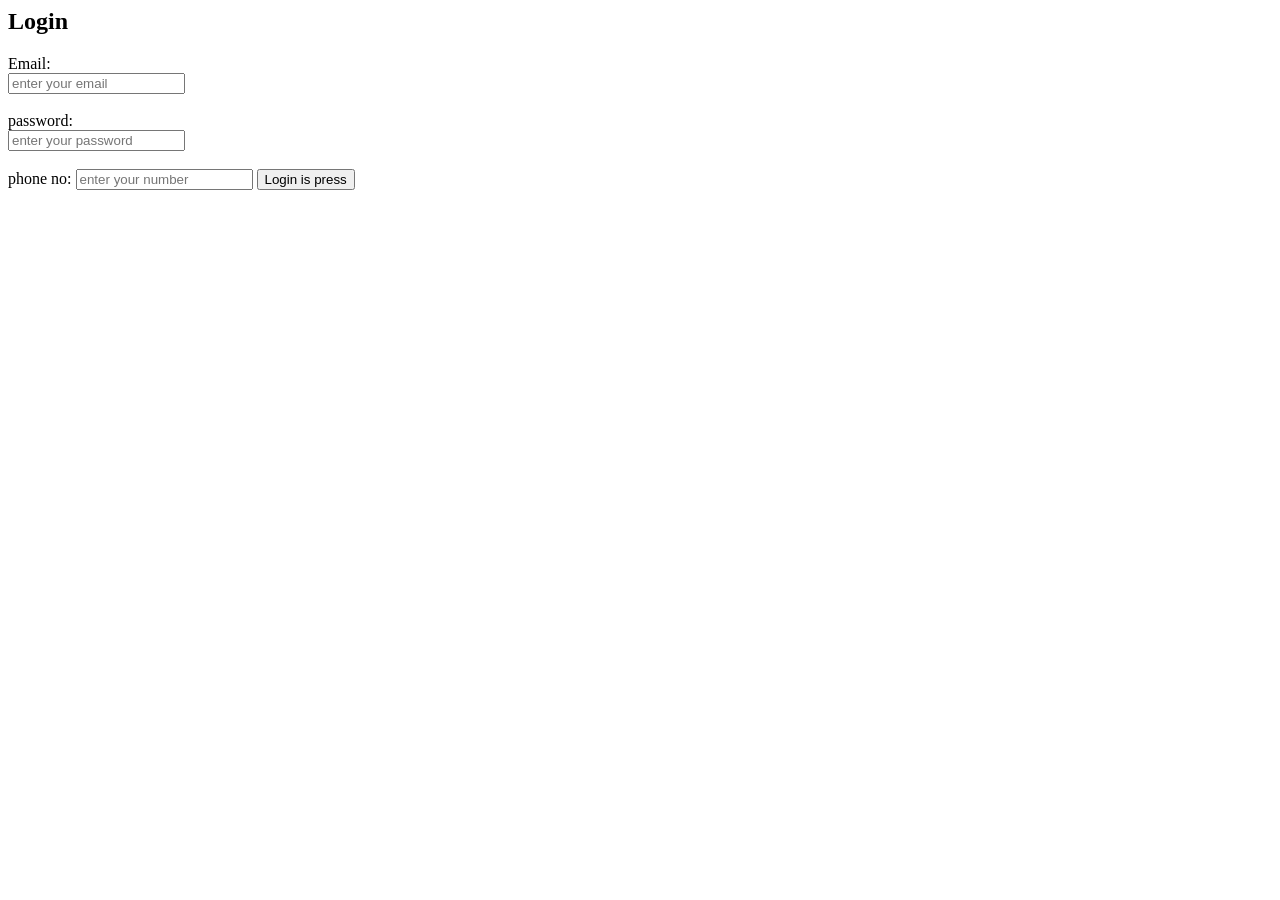
==== login.html @ 2fcb4dd5 "new label add" ====
<html>
    <head>
        <title>Login page</title>
    </head>
    <body>
        <h2>Login</h2>
        <form>
            <label>Email:</label><br>
            <input type="email" placeholder="enter your email"><br><br>
            <label >password:</label><br>
            <input type="password" placeholder="enter your password"><br><br>
            <label >phone no:</label>
            <input type="no" placeholder="enter your number">
            <button type="submit">Login is press</button>
        </form>
    </body>
</html>
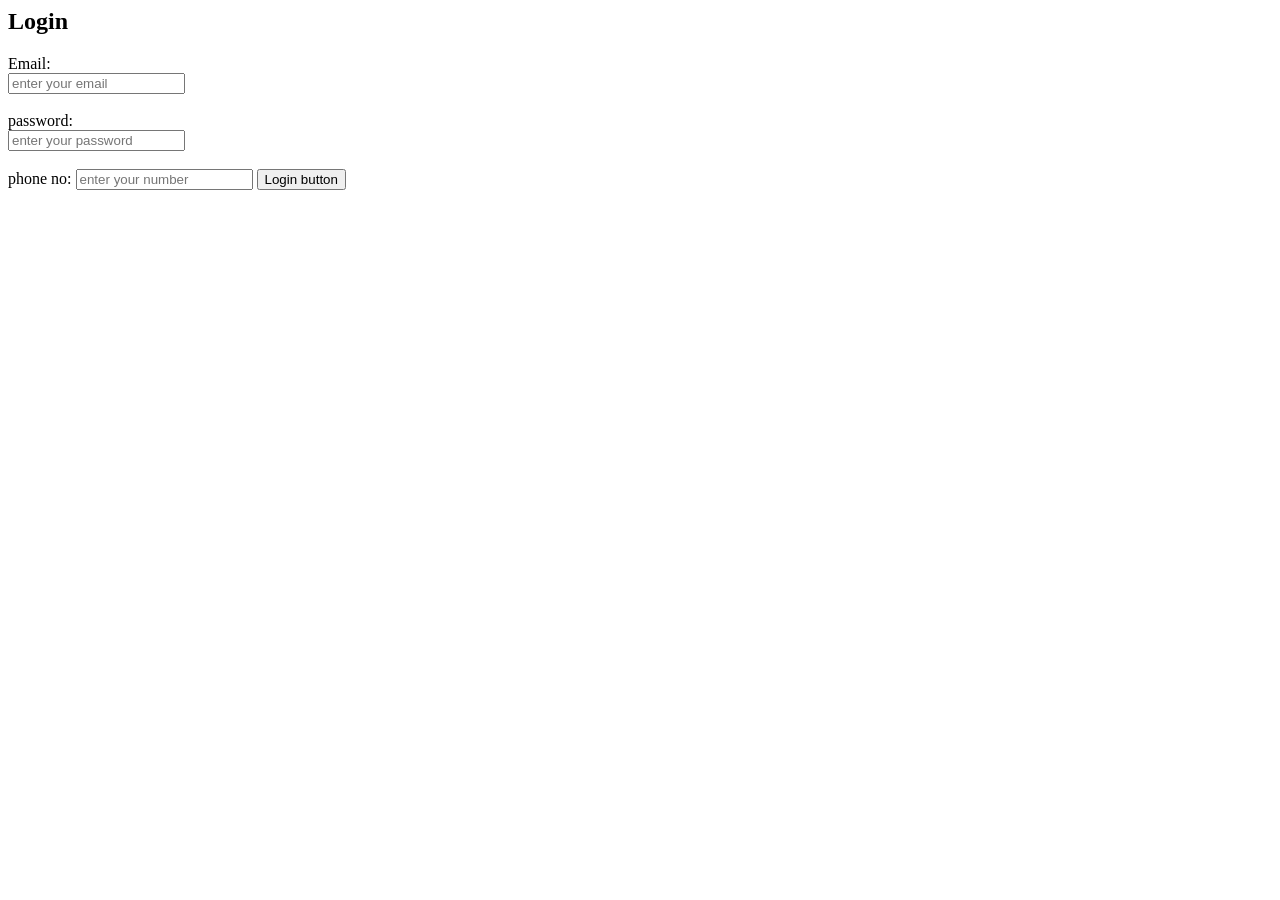
==== commit fd868246: "add signup in button" ====
--- a/login.html
+++ b/login.html
@@ -11,7 +11,7 @@
             <input type="password" placeholder="enter your password"><br><br>
             <label >phone no:</label>
             <input type="no" placeholder="enter your number">
-            <button type="submit">Login is press</button>
+            <button type="submit">Login button</button>
         </form>
     </body>
 </html>
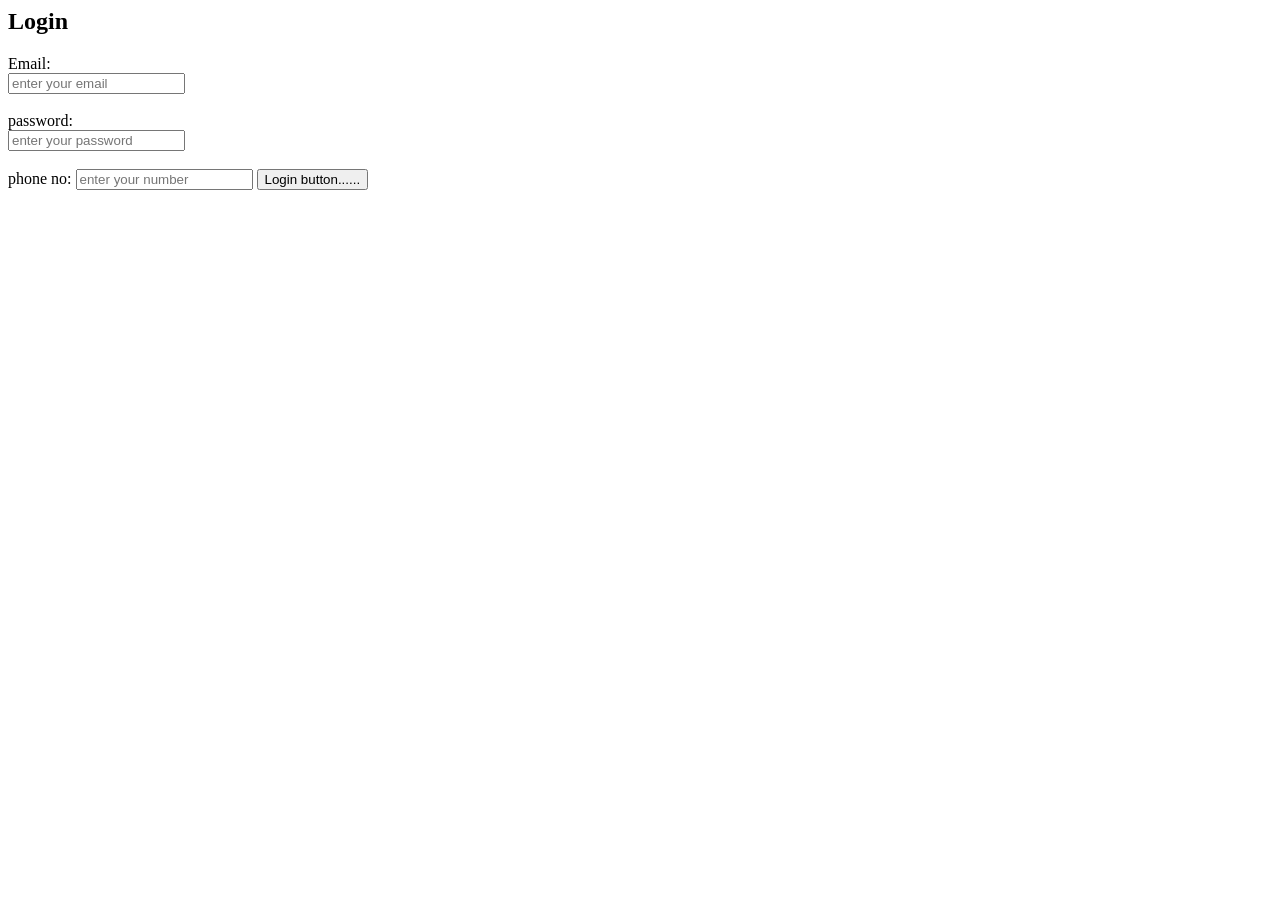
==== commit f77be64c: "change text in page" ====
--- a/login.html
+++ b/login.html
@@ -11,7 +11,7 @@
             <input type="password" placeholder="enter your password"><br><br>
             <label >phone no:</label>
             <input type="no" placeholder="enter your number">
-            <button type="submit">Login button</button>
+            <button type="submit">Login button......</button>
         </form>
     </body>
 </html>
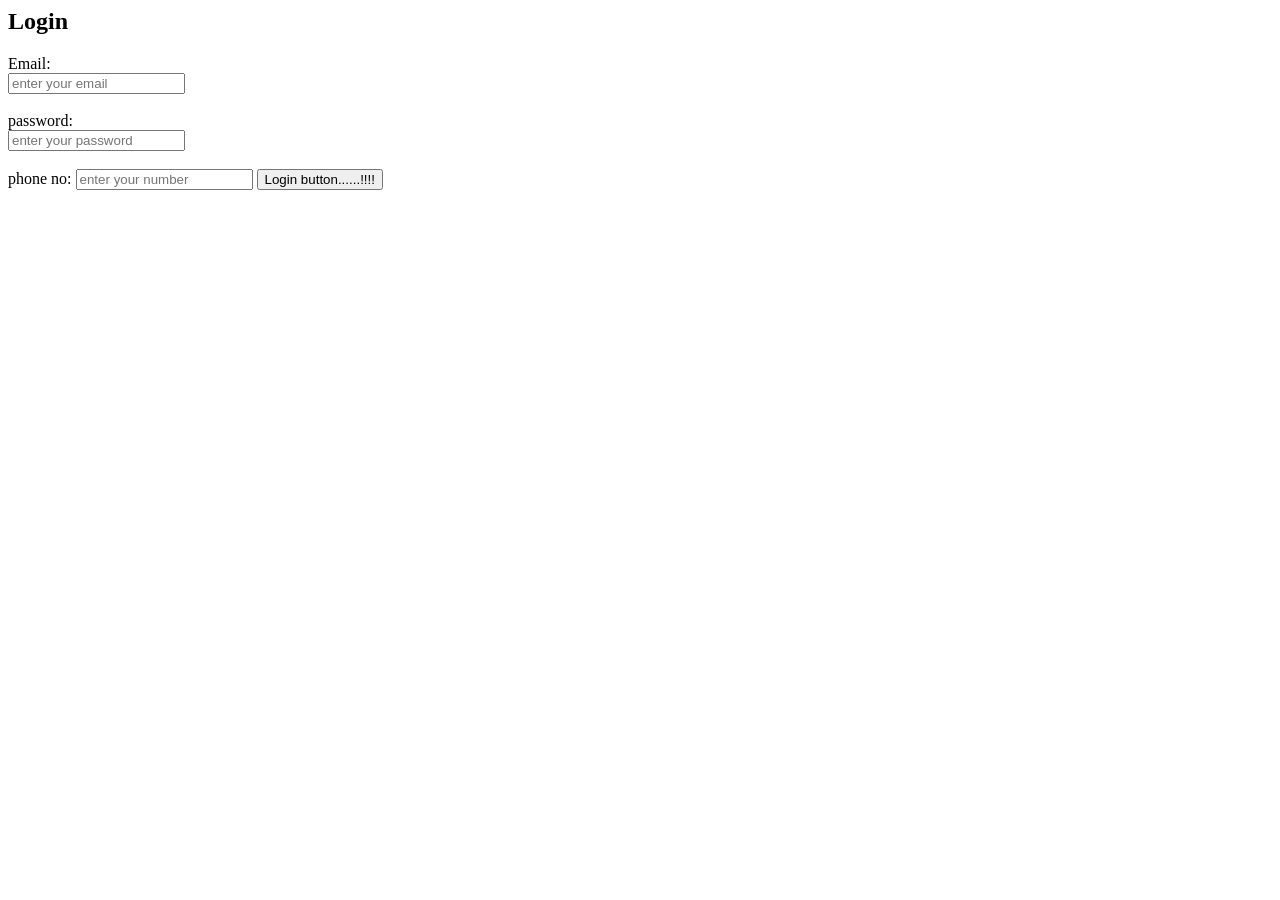
==== commit 78df80f9: "change button" ====
--- a/login.html
+++ b/login.html
@@ -11,7 +11,7 @@
             <input type="password" placeholder="enter your password"><br><br>
             <label >phone no:</label>
             <input type="no" placeholder="enter your number">
-            <button type="submit">Login button......</button>
+            <button type="submit">Login button......!!!!</button>
         </form>
     </body>
 </html>
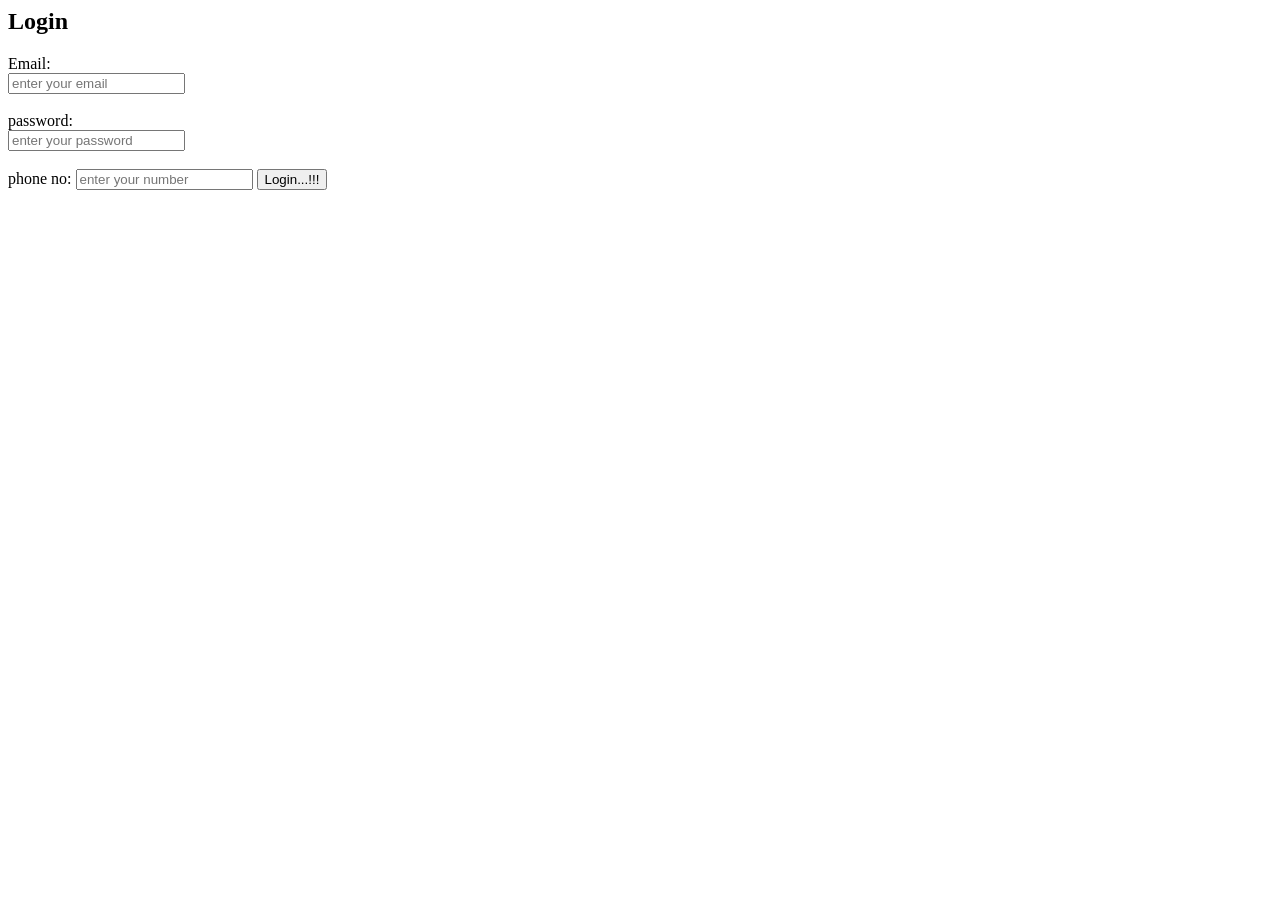
==== commit b36d8807: "change button" ====
--- a/login.html
+++ b/login.html
@@ -11,7 +11,7 @@
             <input type="password" placeholder="enter your password"><br><br>
             <label >phone no:</label>
             <input type="no" placeholder="enter your number">
-            <button type="submit">Login button......!!!!</button>
+            <button type="submit">Login...!!!</button>
         </form>
     </body>
 </html>
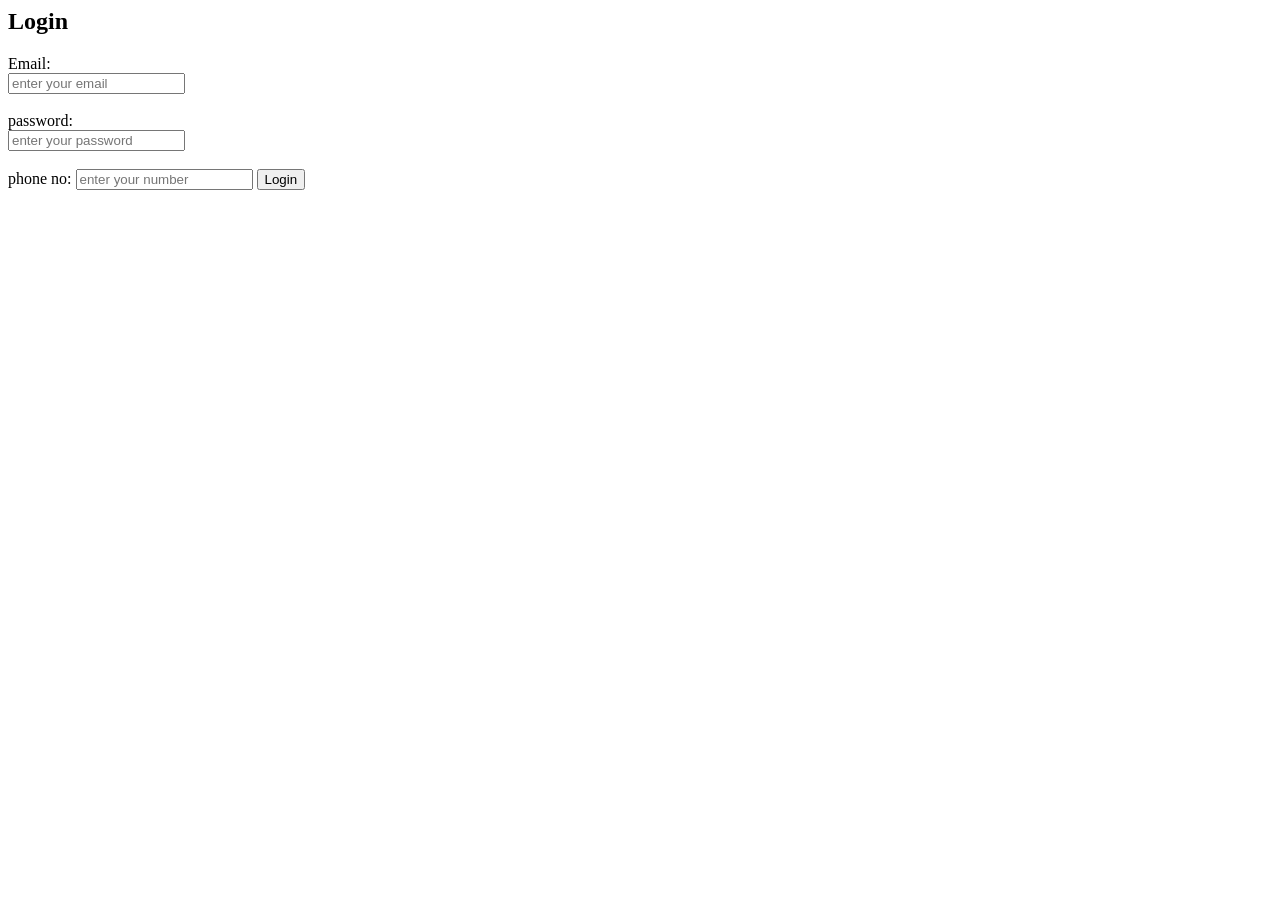
==== commit 046de5cf: "issue resolve resolve" ====
--- a/login.html
+++ b/login.html
@@ -11,7 +11,7 @@
             <input type="password" placeholder="enter your password"><br><br>
             <label >phone no:</label>
             <input type="no" placeholder="enter your number">
-            <button type="submit">Login...!!!</button>
+            <button type="submit">Login</button>
         </form>
     </body>
 </html>
